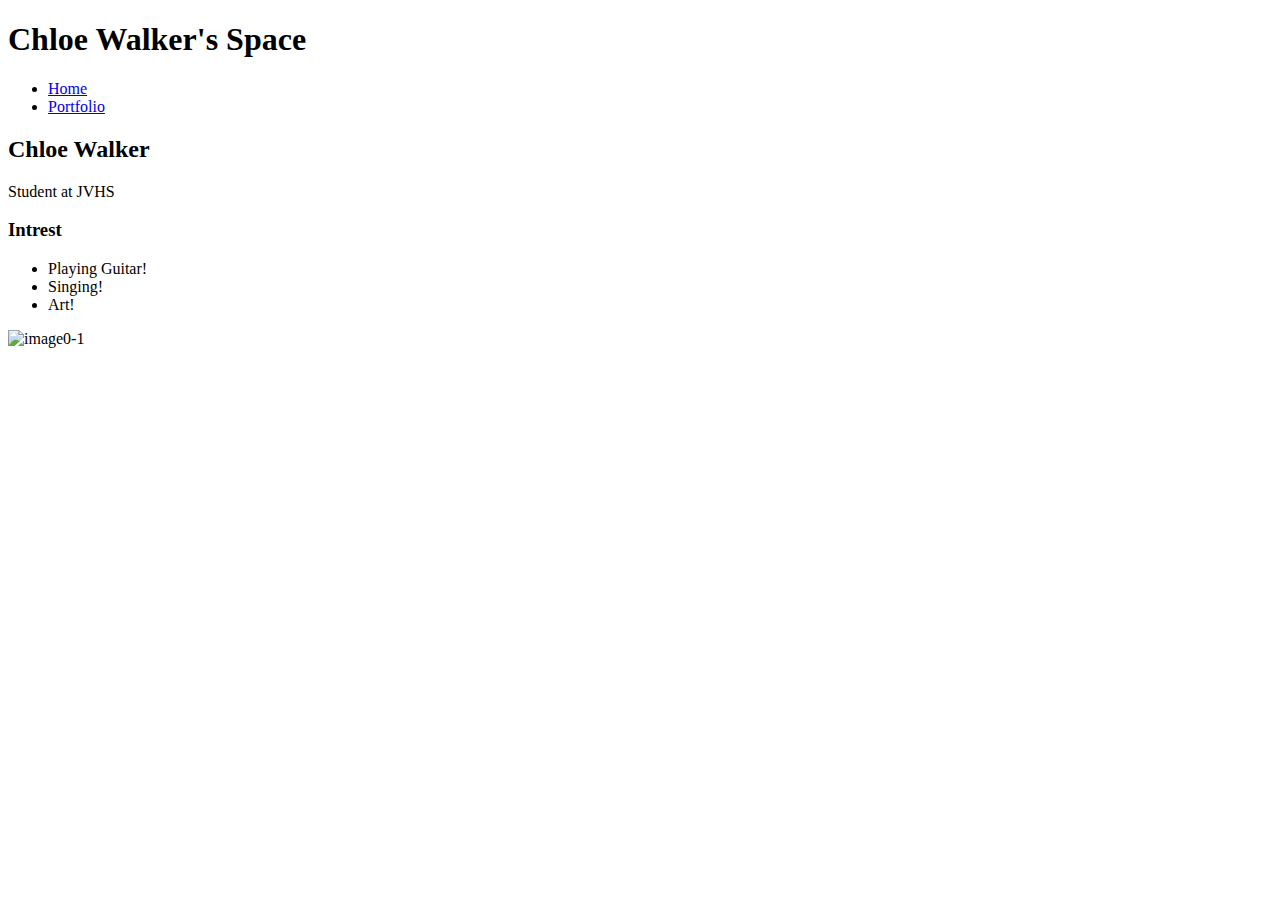
==== index.html/index.html @ 1a59bbac "add index.html and css" ====
<!DOCTYPE HTML>
<html>
  <head>
    <title>Chloe Walker's Website</title>
  </head>
<body>
      <!-- Visible HTML elements GO HERE  -->
      <div>
          <nav>
              <h1>Chloe Walker's Space</h1>
              <ul>
                <li>
                  <a href="index.html"> Home </a>
                </li>
                <li>
                  <a href="portfolio.html"> Portfolio </a>
                </li>
            </ul>
          </nav>
          <main>
              <div>
                  <h2>Chloe Walker</h2>
                  <p>Student at JVHS</p>
              </div>
              <!-- Interests section -->
              <div>
                  <h3>Intrest</h3>
                  <ul>
                      <li>Playing Guitar!</li>
                      <li>Singing!</li>
                      <li>Art!</li>
                  </ul>
              </div>
              <!-- Sidebar section -->
              <div>
                  <img src="https://i.ibb.co/4Z6GfqP/image0-1.jpg" alt="image0-1" border="0">
              </div>
          </main>
      </div>
  </body>
</html>
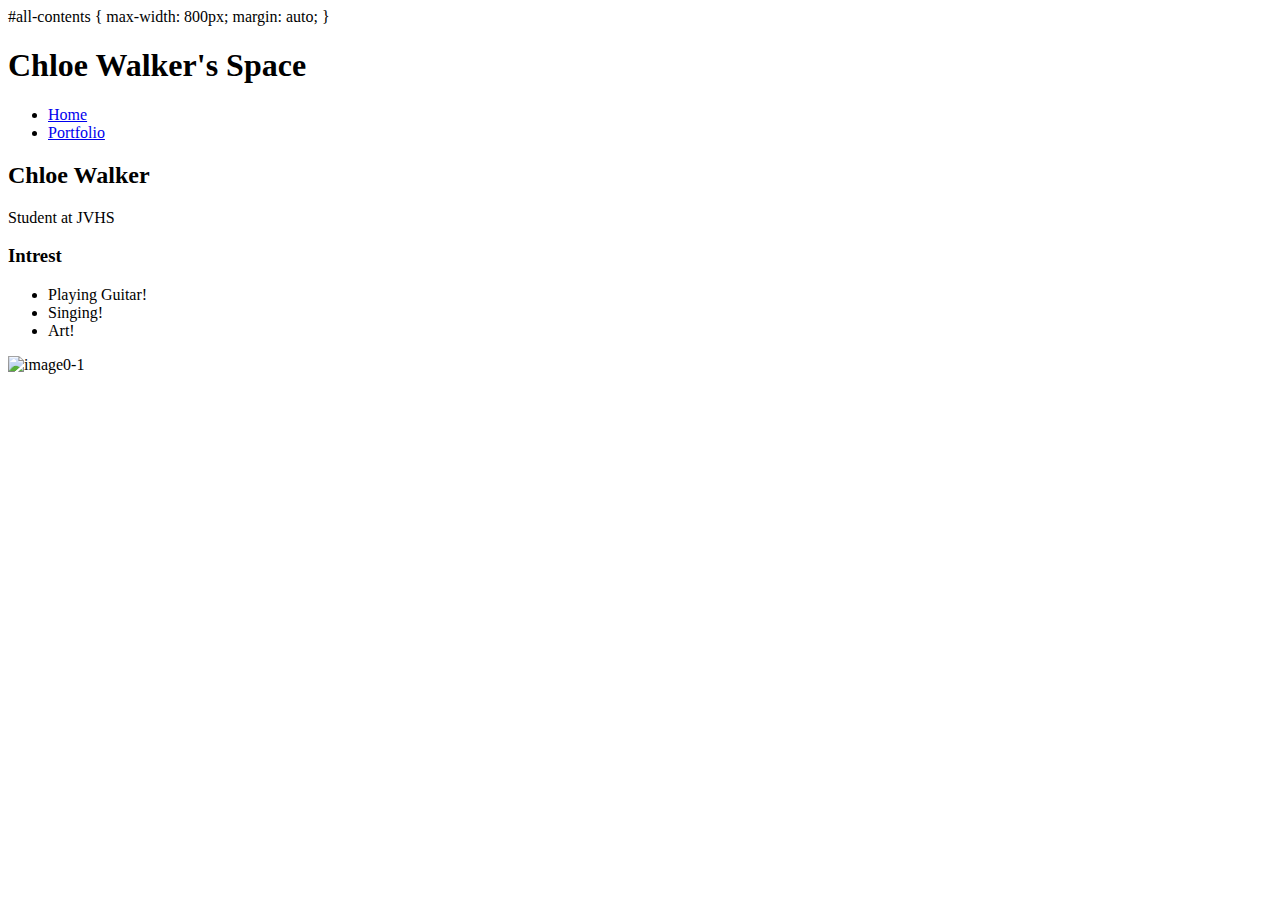
==== commit e185051a: "add index.html and css files" ====
--- a/index.html/index.html
+++ b/index.html/index.html
@@ -2,10 +2,15 @@
 <html>
   <head>
     <title>Chloe Walker's Website</title>
+    <link rel="stylesheet" href="style.css">
   </head>
 <body>
       <!-- Visible HTML elements GO HERE  -->
       <div>
+        #all-contents {
+          max-width: 800px;
+          margin: auto;
+       }
           <nav>
               <h1>Chloe Walker's Space</h1>
               <ul>
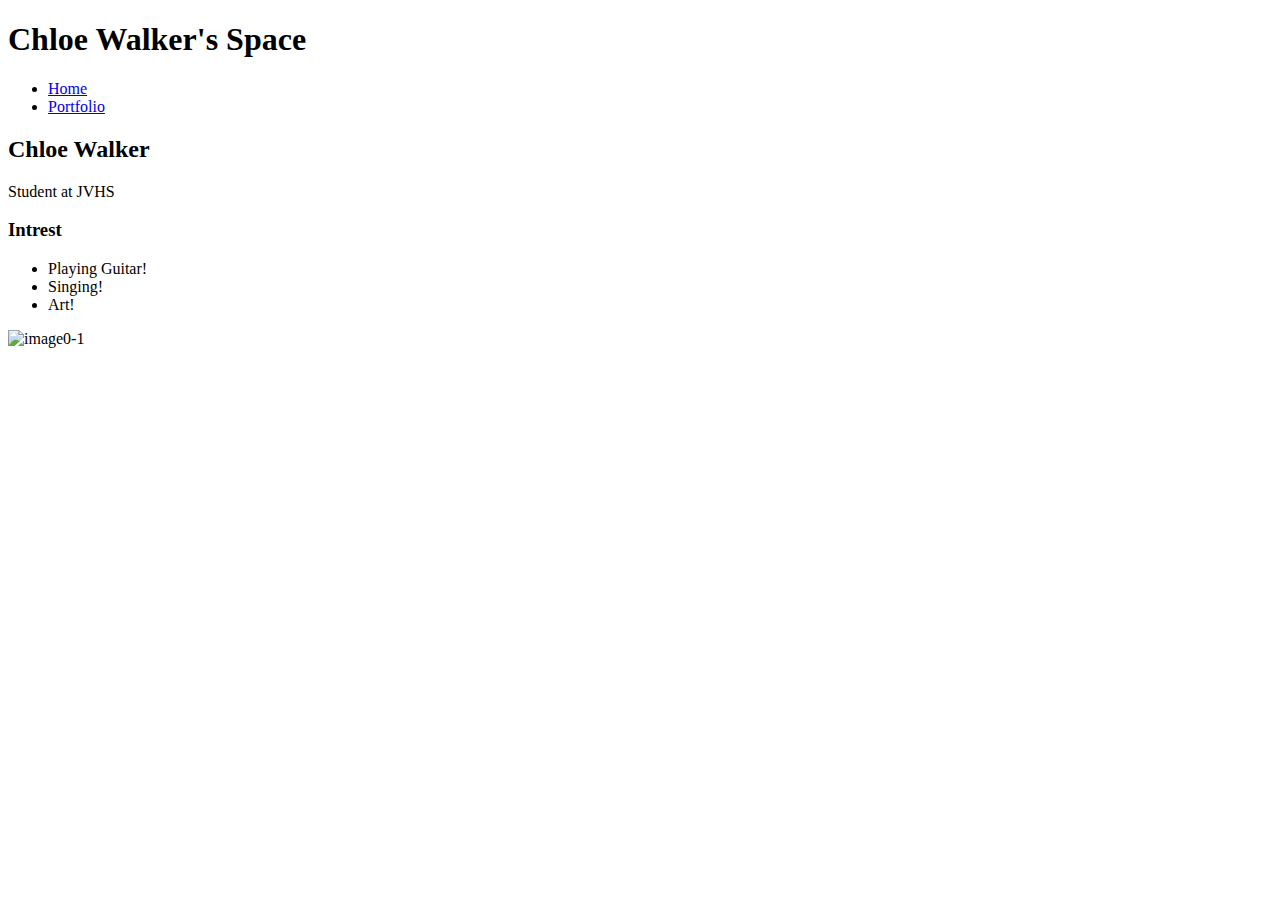
==== commit 068087e7: "add index.html and css" ====
--- a/index.html/index.html
+++ b/index.html/index.html
@@ -6,11 +6,10 @@
   </head>
 <body>
       <!-- Visible HTML elements GO HERE  -->
-      <div>
-        #all-contents {
-          max-width: 800px;
-          margin: auto;
-       }
+      <div #all-contents {
+        max-width: 800px;
+        margin: auto;
+      }>
           <nav>
               <h1>Chloe Walker's Space</h1>
               <ul>
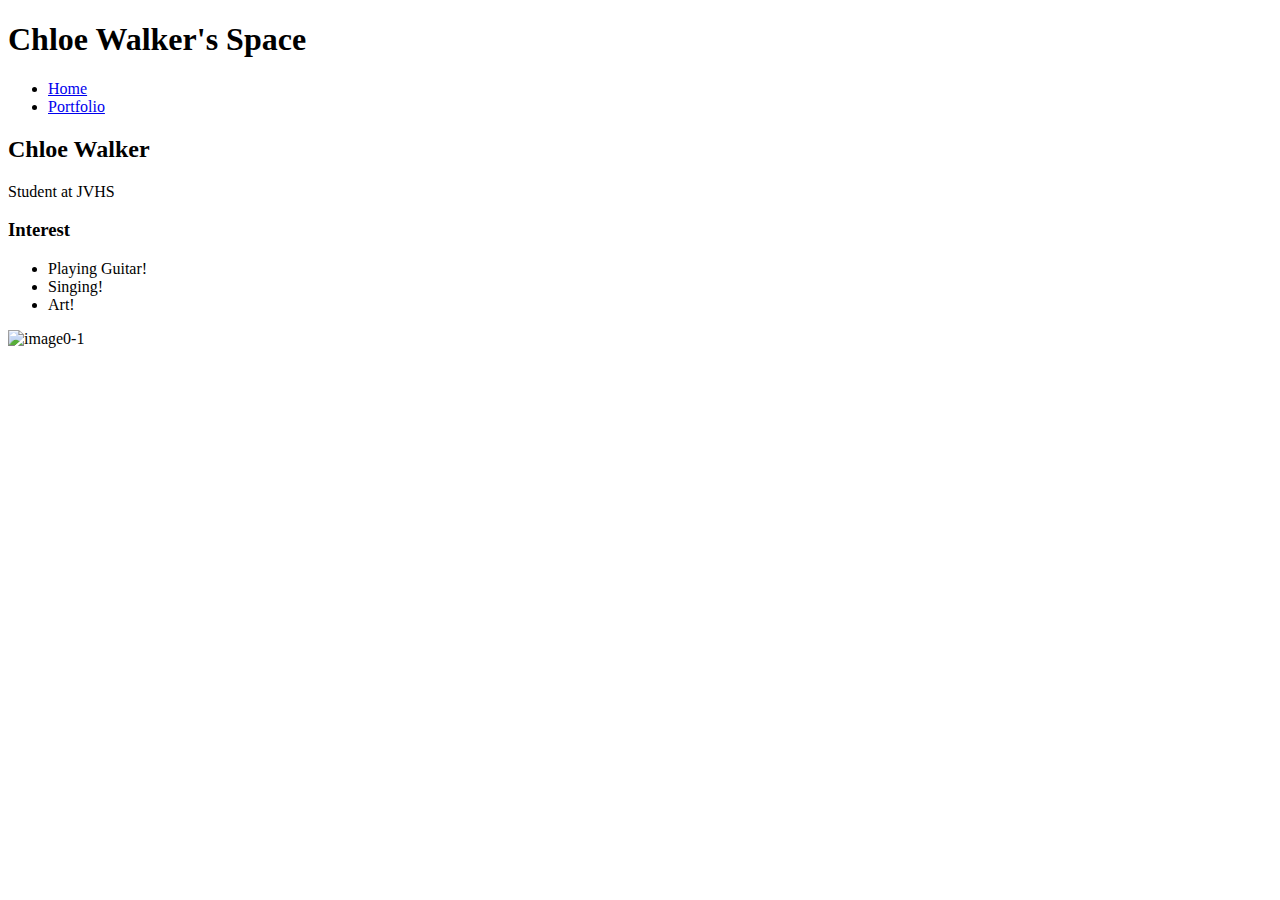
==== commit a68cdb54: "add index.html and css files" ====
--- a/index.html/index.html
+++ b/index.html/index.html
@@ -6,29 +6,26 @@
   </head>
 <body>
       <!-- Visible HTML elements GO HERE  -->
-      <div #all-contents {
-        max-width: 800px;
-        margin: auto;
-      }>
+      <div id="all-contents">
           <nav>
               <h1>Chloe Walker's Space</h1>
-              <ul>
-                <li>
+              <ul id="nav-ul">
+                <li class="nav-li">
                   <a href="index.html"> Home </a>
                 </li>
-                <li>
+                <li class="nav-li">
                   <a href="portfolio.html"> Portfolio </a>
                 </li>
             </ul>
           </nav>
           <main>
-              <div>
+              <div id="content">
                   <h2>Chloe Walker</h2>
                   <p>Student at JVHS</p>
               </div>
               <!-- Interests section -->
-              <div>
-                  <h3>Intrest</h3>
+              <div id="interests">
+                  <h3>Interest</h3>
                   <ul>
                       <li>Playing Guitar!</li>
                       <li>Singing!</li>
@@ -36,8 +33,8 @@
                   </ul>
               </div>
               <!-- Sidebar section -->
-              <div>
-                  <img src="https://i.ibb.co/4Z6GfqP/image0-1.jpg" alt="image0-1" border="0">
+              <div class="sidebar">
+                  <img class="sidebar" src="https://i.ibb.co/4Z6GfqP/image0-1.jpg" alt="image0-1" border="0">
               </div>
           </main>
       </div>
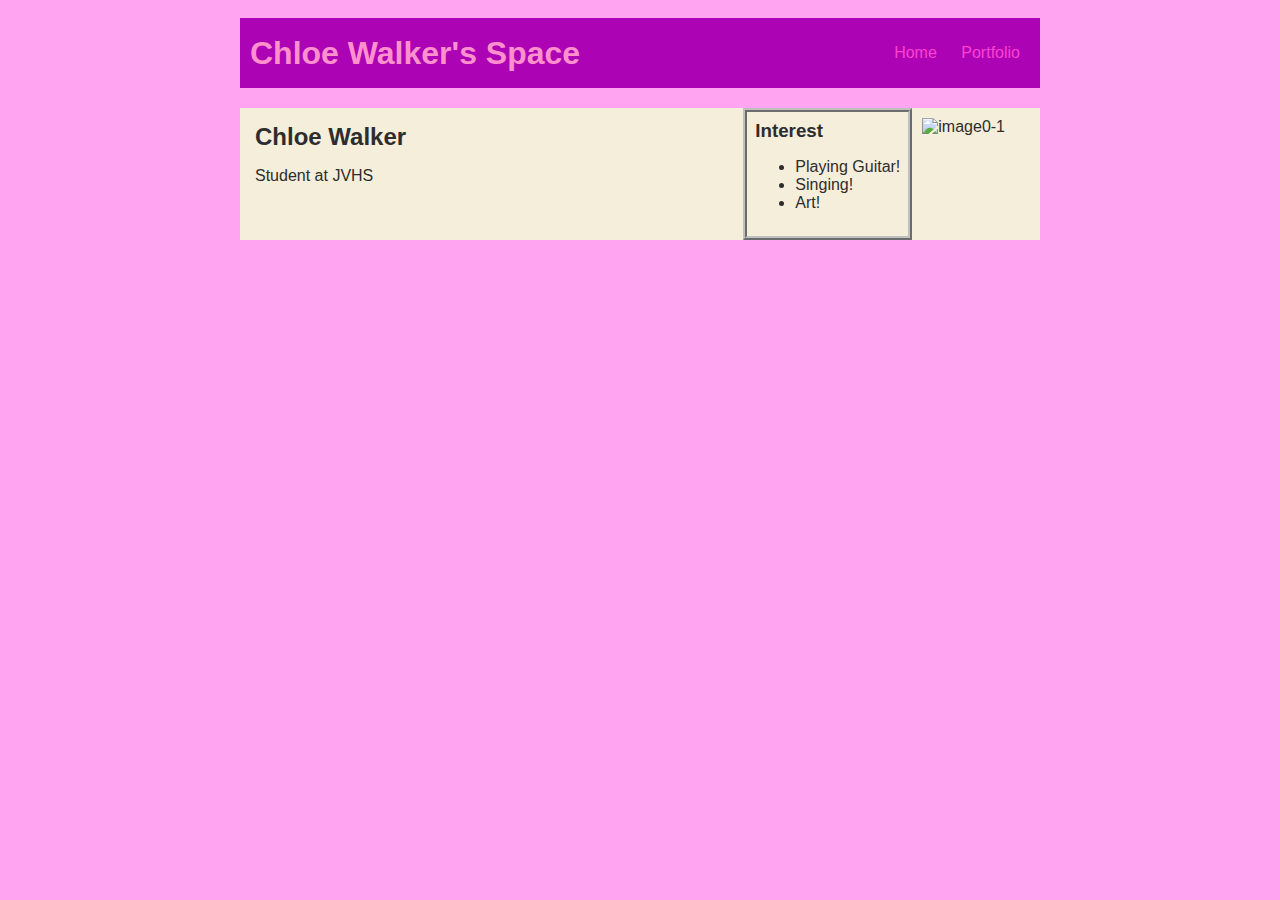
==== commit 4bb7e1f0: "add index.html and css files" ====
--- a/index.html/index.html
+++ b/index.html/index.html
@@ -19,7 +19,7 @@
             </ul>
           </nav>
           <main>
-              <div id="content">
+              <div class="content">
                   <h2>Chloe Walker</h2>
                   <p>Student at JVHS</p>
               </div>
@@ -34,7 +34,7 @@
               </div>
               <!-- Sidebar section -->
               <div class="sidebar">
-                  <img class="sidebar" src="https://i.ibb.co/4Z6GfqP/image0-1.jpg" alt="image0-1" border="0">
+                  <img class="sidebar-img" src="https://i.ibb.co/4Z6GfqP/image0-1.jpg" alt="image0-1" border="0">
               </div>
           </main>
       </div>
--- a/index.html/style.css
+++ b/index.html/style.css
@@ -0,0 +1,63 @@
+body {
+    background: rgb(255, 164, 240);
+    color: rgb(45, 45, 45);
+    padding: 10px;
+    font-family: arial;
+}
+#all-contents {
+  max-width: 800px;
+    margin: auto;
+}
+
+/* navigation menu */
+nav {
+    background: rgb(172, 4, 181);
+   margin: 0 auto;
+   margin-bottom: 20px;
+    display: flex;
+    padding: 10px;
+}
+h1 {
+    display: flex;
+    align-items: center;
+    color: rgb(255, 144, 205);
+    flex: 1;
+    margin: 0;
+}
+#nav-ul {
+    list-style-image: none;
+}
+.nav-li {
+    display: inline-block;
+    padding: 0 10px;
+}
+a {
+    text-decoration: none;
+    color: #ff41d0;
+}
+
+/* main container area beneath menu */
+main {
+    background: rgb(245, 238, 219);
+    display: flex;
+}
+.sidebar {
+    margin-right: 25px;
+    padding: 10px;
+}
+.sidebar-img {
+    width: 200px;
+}
+.content {
+    flex: 1;
+    padding: 15px;
+}
+
+/* portfolio styles */
+#interests {
+    border: 4px silver ridge;
+    padding: 8px;
+}
+h2, h3 {
+    margin: 0px;
+}
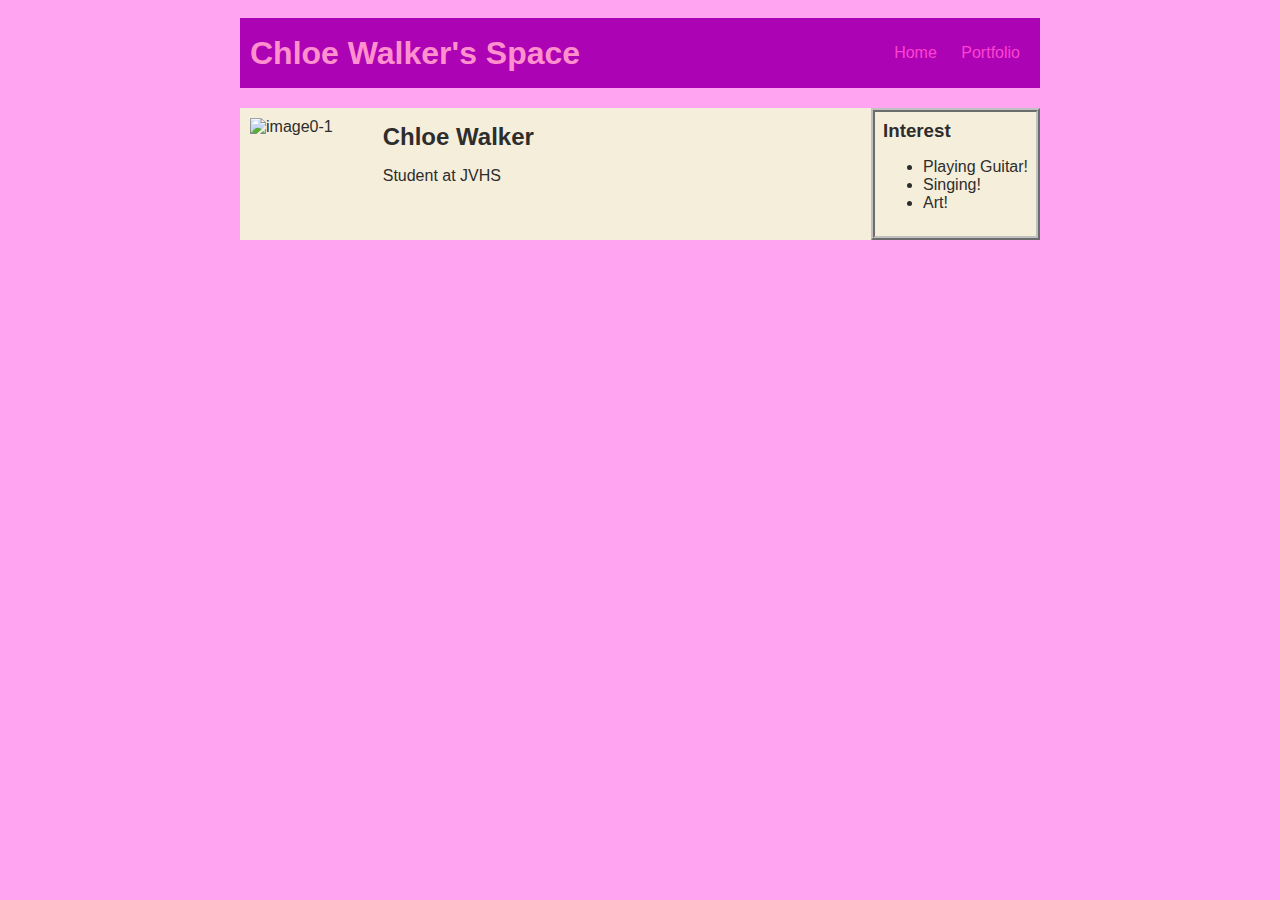
==== commit 94702a79: "add portfolio.html file" ====
--- a/index.html/index.html
+++ b/index.html/index.html
@@ -19,6 +19,10 @@
             </ul>
           </nav>
           <main>
+            <!-- Sidebar section -->
+            <div class="sidebar">
+              <img class="sidebar-img" src="https://i.ibb.co/4Z6GfqP/image0-1.jpg" alt="image0-1" border="0">
+          </div>
               <div class="content">
                   <h2>Chloe Walker</h2>
                   <p>Student at JVHS</p>
@@ -32,10 +36,6 @@
                       <li>Art!</li>
                   </ul>
               </div>
-              <!-- Sidebar section -->
-              <div class="sidebar">
-                  <img class="sidebar-img" src="https://i.ibb.co/4Z6GfqP/image0-1.jpg" alt="image0-1" border="0">
-              </div>
           </main>
       </div>
   </body>
